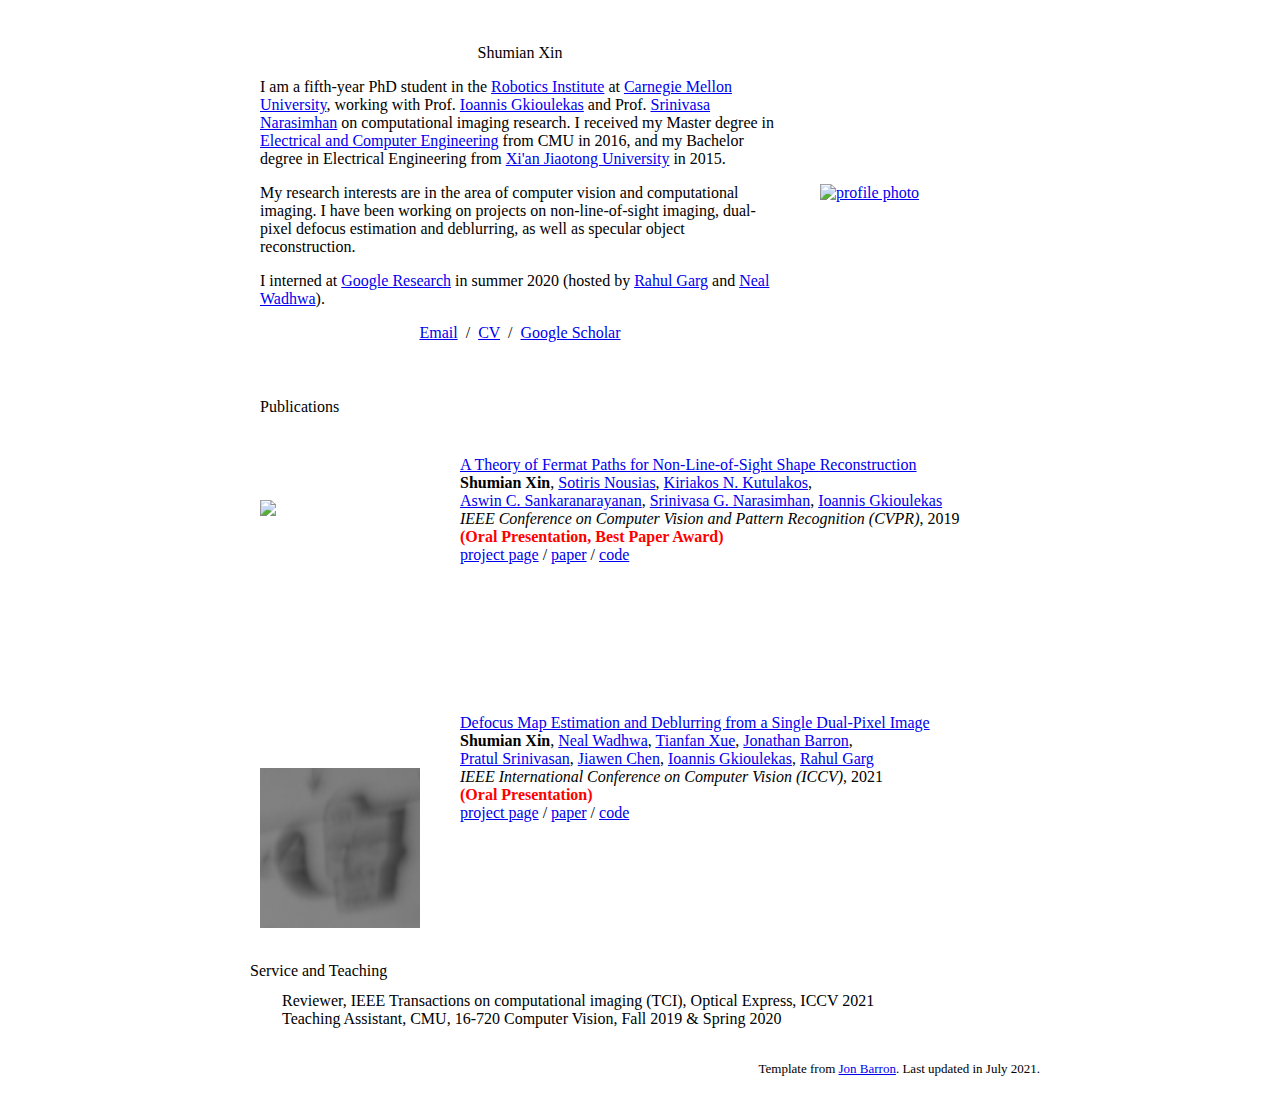
==== index.html @ d819edf9 "iccv update" ====
<!DOCTYPE HTML>
<html lang="en">
<head><meta http-equiv="Content-Type" content="text/html; charset=UTF-8">

  <title>Shumian Xin</title>
  
  <meta name="author" content="Shumian Xin">
  <meta name="viewport" content="width=device-width, initial-scale=1">
  
  <link rel="stylesheet" type="text/css" href="stylesheet.css">
  <link rel="icon" type="image/png" href="images/RI_logo.jpeg">
</head>

<body>
  <table style="width:100%;max-width:800px;border:0px;border-spacing:0px;border-collapse:separate;margin-right:auto;margin-left:auto;"><tbody>
    <tr style="padding:0px">
      <td style="padding:0px">
        <table style="width:100%;border:0px;border-spacing:0px;border-collapse:separate;margin-right:auto;margin-left:auto;"><tbody>
          <tr style="padding:0px">
            <td style="padding:2.5%;width:70%;vertical-align:middle">
              <p style="text-align:center">
                <name>Shumian Xin</name>
              </p>
              <p> I am a fifth-year PhD student in the <a href="https://www.ri.cmu.edu/">Robotics Institute</a> at <a href="http://www.cmu.edu/">Carnegie Mellon University</a>, 
                working with Prof. <a href="https://www.cs.cmu.edu/~igkioule/">Ioannis Gkioulekas</a> and Prof. <a href="https://www.cs.cmu.edu/~srinivas/">Srinivasa Narasimhan</a> on computational imaging research.
                I received my Master degree in <a href="https://www.ece.cmu.edu/">Electrical and Computer Engineering</a> from CMU in 2016, 
                and my Bachelor degree in Electrical Engineering from <a href="hhttp://en.xjtu.edu.cn/">Xi'an Jiaotong University</a> in 2015.
              </p>
              <p> My research interests are in the area of computer vision and computational imaging. 
                I have been working on projects on non-line-of-sight imaging, dual-pixel defocus estimation and deblurring, as well as specular object reconstruction.
              </p>
              <p> I interned at <a href="https://research.google/">Google Research</a> in summer 2020 (hosted by <a href="https://rahuldotgarg.appspot.com/">Rahul Garg</a> and <a href="https://nealwadhwa.com/">Neal Wadhwa</a>).
              </p>
              <p style="text-align:center">
                <a href="mailto:sxin@andrew.cmu.edu">Email</a> &nbsp/&nbsp
                <a href="data/JonBarron-CV.pdf">CV</a> &nbsp/&nbsp
                <a href="https://scholar.google.com/citations?user=XP0f5ogAAAAJ&hl=en">Google Scholar</a>
              </p>
            </td>
            <td style="padding:2.5%;width:30%;max-width:40%">
              <a href="images/ShumianXin.jpg"><img style="width:100%;max-width:100%" alt="profile photo" src="images/ShumianXin.jpg" class="hoverZoomLink"></a>
            </td>
          </tr>
        </tbody></table>
        <table style="width:100%;border:0px;border-spacing:0px;border-collapse:separate;margin-right:auto;margin-left:auto;"><tbody>
            <tr>
            <td style="padding:20px;width:100%;vertical-align:middle">
              <heading>Publications</heading>
            </td>
          </tr>
        </tbody></table>
        <table style="width:100%;border:0px;border-spacing:0px;border-collapse:separate;margin-right:auto;margin-left:auto;"><tbody>


          <tr>
            <td style="padding:20px;width:25%;vertical-align:middle">
              <div class="one">
                <img src='images/2019_CVPR_fermat_coin_diffuser.png' width="160">
              </div>
            </td>
            <td style="padding:20px;width:75%;vertical-align:middle">
              <a href="http://imaging.cs.cmu.edu/fermat_paths/">
                <papertitle>A Theory of Fermat Paths for Non-Line-of-Sight Shape Reconstruction</papertitle>
              </a>
              <br>
              <strong>Shumian Xin</strong>,
              <a href="https://scholar.google.com/citations?user=BIFpV5UAAAAJ&hl=en">Sotiris Nousias</a>,
              <a href="http://www.cs.toronto.edu/~kyros/">Kiriakos N. Kutulakos</a>, <br>
              <a href="https://users.ece.cmu.edu/~saswin/">Aswin C. Sankaranarayanan</a>,
              <a href="https://www.cs.cmu.edu/~srinivas/">Srinivasa G. Narasimhan</a>,
              <a href="https://www.cs.cmu.edu/~igkioule/">Ioannis Gkioulekas</a>
              <br>
							<em>IEEE Conference on Computer Vision and Pattern Recognition (CVPR)</em>, 2019 <br>
              <font color="red"><strong>(Oral Presentation, Best Paper Award)</strong></font>
              <br>
              <a href="https://imaging.cs.cmu.edu/fermat_paths/">project page</a>
              /
              <a href="https://imaging.cs.cmu.edu/fermat_paths/assets/cvpr2019.pdf">paper</a>
              /
              <a href="https://github.com/cmu-ci-lab/nlos_fermat_path">code</a>
            </td>
          </tr>


          <tr onmouseout="dualpixel_stop()" onmouseover="dualpixel_start()">
            <td style="padding:20px;width:25%;vertical-align:middle">
              <div class="one">
                <div class="two" id='dualdefocus_image'>
                  <img src='images/2021_ICCV_dp_defocus_output.png' width="160"></div>
                  <img src='images/2021_ICCV_dp_defocus_input.gif' width="160">
              </div>
              <script type="text/javascript">
                function dualpixel_start() {
                  document.getElementById('dualdefocus_image').style.opacity = "1";
                }

                function dualpixel_stop() {
                  document.getElementById('dualdefocus_image').style.opacity = "0";
                }
                dualpixel_stop()
              </script>
            </td>
            <td style="padding:20px;width:75%;vertical-align:middle">
              <a href="https://imaging.cs.cmu.edu/dual_pixels/">
                <papertitle>Defocus Map Estimation and Deblurring from a Single Dual-Pixel Image</papertitle>
              </a>
              <br>
              <strong>Shumian Xin</strong>,
              <a href="https://nealwadhwa.com/">Neal Wadhwa</a>,
              <a href="http://people.csail.mit.edu/tfxue/">Tianfan Xue</a>,
              <a href="https://jonbarron.info/">Jonathan Barron</a>, <br>
              <a href="https://pratulsrinivasan.github.io/">Pratul Srinivasan</a>,
              <a href="https://people.csail.mit.edu/jiawen/">Jiawen Chen</a>,
              <a href="https://www.cs.cmu.edu/~igkioule/">Ioannis Gkioulekas</a>,
              <a href="https://rahuldotgarg.appspot.com/">Rahul Garg</a>
              <br>
							<em>IEEE International Conference on Computer Vision (ICCV)</em>, 2021 <br>
              <font color="red"><strong>(Oral Presentation)</strong></font>
              <br>
              <a href="https://imaging.cs.cmu.edu/dual_pixels/">project page</a>
              /
              <a href="https://imaging.cs.cmu.edu/dual_pixels/assets/dual_pixel_ICCV_2021.pdf">paper</a>
              /
              <a href="https://github.com/cmu-ci-lab/dual_pixel_defocus_estimation_deblurring">code</a>
            </td>
          </tr> 


        </tbody></table>

        <table width="100%" align="center" border="0" cellspacing="0" cellpadding="10"><tbody>
          <tr>
            <td>
              <heading>Service and Teaching</heading>
            </td>
          </tr>
        </tbody></table>
        <table width="90%" align="center" border="0" cellpadding="0">
          <tbody>
            <tr>
              <td width="100%" valign="center">
                Reviewer, IEEE Transactions on computational imaging (TCI), Optical Express, ICCV 2021 <br>
                Teaching Assistant, CMU, 16-720 Computer Vision, Fall 2019 & Spring 2020
              </td>
            </tr>
          </tbody>
        </table>
        <table style="width:100%;border:0px;border-spacing:0px;border-collapse:separate;margin-right:auto;margin-left:auto;"><tbody>
          <tr>
            <td style="padding:0px">
              <br>
              <p style="text-align:right;font-size:small;">
                Template from <a href="https://jonbarron.info">Jon Barron</a>. Last updated in July 2021.
              </p>
            </td>
          </tr>
        </tbody></table>
      </td>
    </tr>
  </table>
</body>

</html>
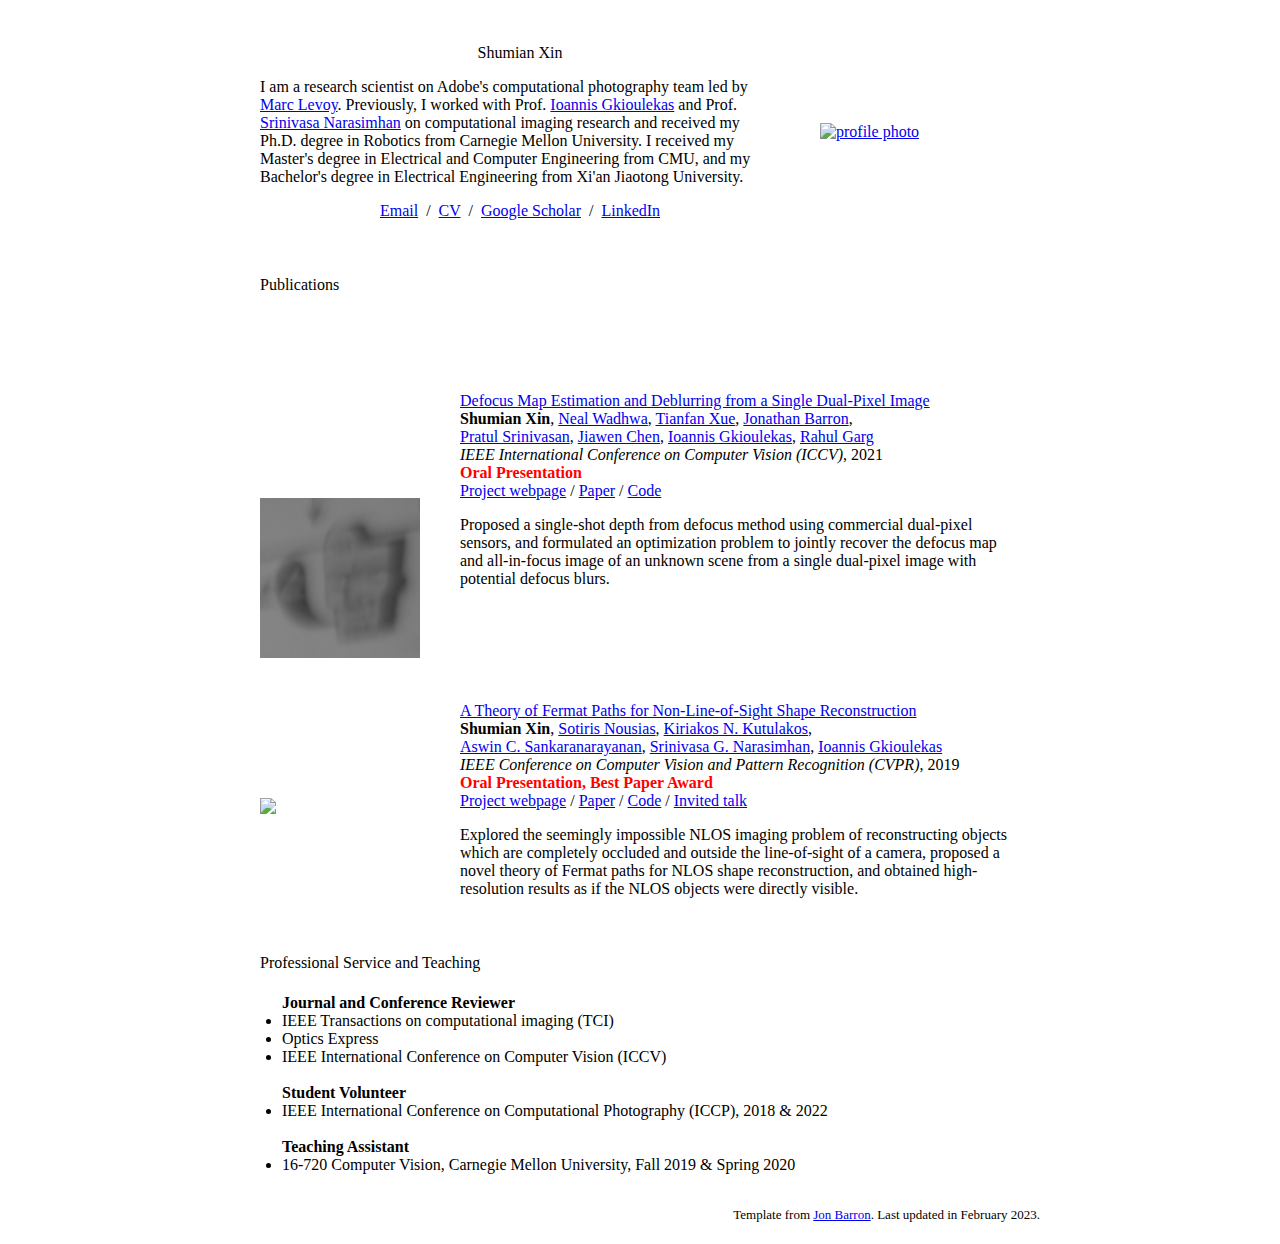
==== commit dc10d18a: "202302 Update" ====
--- a/index.html
+++ b/index.html
@@ -8,153 +8,186 @@
   <meta name="viewport" content="width=device-width, initial-scale=1">
   
   <link rel="stylesheet" type="text/css" href="stylesheet.css">
-  <link rel="icon" type="image/png" href="images/RI_logo.jpeg">
+  <link rel="icon" type="image/png" href="images/Adobe_Corporate_Vertical_Lockup_Red_HEX.png">
 </head>
 
 <body>
   <table style="width:100%;max-width:800px;border:0px;border-spacing:0px;border-collapse:separate;margin-right:auto;margin-left:auto;"><tbody>
     <tr style="padding:0px">
       <td style="padding:0px">
-        <table style="width:100%;border:0px;border-spacing:0px;border-collapse:separate;margin-right:auto;margin-left:auto;"><tbody>
-          <tr style="padding:0px">
-            <td style="padding:2.5%;width:70%;vertical-align:middle">
-              <p style="text-align:center">
-                <name>Shumian Xin</name>
-              </p>
-              <p> I am a fifth-year PhD student in the <a href="https://www.ri.cmu.edu/">Robotics Institute</a> at <a href="http://www.cmu.edu/">Carnegie Mellon University</a>, 
-                working with Prof. <a href="https://www.cs.cmu.edu/~igkioule/">Ioannis Gkioulekas</a> and Prof. <a href="https://www.cs.cmu.edu/~srinivas/">Srinivasa Narasimhan</a> on computational imaging research.
-                I received my Master degree in <a href="https://www.ece.cmu.edu/">Electrical and Computer Engineering</a> from CMU in 2016, 
-                and my Bachelor degree in Electrical Engineering from <a href="hhttp://en.xjtu.edu.cn/">Xi'an Jiaotong University</a> in 2015.
-              </p>
-              <p> My research interests are in the area of computer vision and computational imaging. 
-                I have been working on projects on non-line-of-sight imaging, dual-pixel defocus estimation and deblurring, as well as specular object reconstruction.
-              </p>
-              <p> I interned at <a href="https://research.google/">Google Research</a> in summer 2020 (hosted by <a href="https://rahuldotgarg.appspot.com/">Rahul Garg</a> and <a href="https://nealwadhwa.com/">Neal Wadhwa</a>).
-              </p>
-              <p style="text-align:center">
-                <a href="mailto:sxin@andrew.cmu.edu">Email</a> &nbsp/&nbsp
-                <a href="data/JonBarron-CV.pdf">CV</a> &nbsp/&nbsp
-                <a href="https://scholar.google.com/citations?user=XP0f5ogAAAAJ&hl=en">Google Scholar</a>
-              </p>
-            </td>
-            <td style="padding:2.5%;width:30%;max-width:40%">
-              <a href="images/ShumianXin.jpg"><img style="width:100%;max-width:100%" alt="profile photo" src="images/ShumianXin.jpg" class="hoverZoomLink"></a>
-            </td>
-          </tr>
-        </tbody></table>
-        <table style="width:100%;border:0px;border-spacing:0px;border-collapse:separate;margin-right:auto;margin-left:auto;"><tbody>
+        
+        
+        <table style="width:100%;border:0px;border-spacing:0px;border-collapse:separate;margin-right:auto;margin-left:auto;">
+          <tbody>
+            <tr style="padding:0px">
+              <td style="padding:2.5%;width:70%;vertical-align:middle">
+                <p style="text-align:center">
+                  <name>Shumian Xin</name>
+                </p>
+                <p> I am a research scientist on Adobe's computational photography team led by <a href="http://graphics.stanford.edu/~levoy/">Marc Levoy</a>. 
+                  Previously, I worked with Prof. <a href="https://www.cs.cmu.edu/~igkioule/">Ioannis Gkioulekas</a> and Prof. <a href="https://www.cs.cmu.edu/~srinivas/">Srinivasa Narasimhan</a> 
+                  on computational imaging research and received my Ph.D. degree in Robotics from Carnegie Mellon University.
+                  I received my Master's degree in Electrical and Computer Engineering from CMU, 
+                  and my Bachelor's degree in Electrical Engineering from Xi'an Jiaotong University.
+                </p>
+                
+                <p style="text-align:center">
+                  <a href="mailto:sxin@adobe.com">Email</a> &nbsp/&nbsp
+                  <a href="assets/ShumianXin_CV_202302.pdf">CV</a> &nbsp/&nbsp
+                  <a href="https://scholar.google.com/citations?user=XP0f5ogAAAAJ&hl=en">Google Scholar</a> &nbsp/&nbsp
+                  <a href="https://www.linkedin.com/in/shumianxin/">LinkedIn</a>
+                </p>
+              </td>
+              <td style="padding:2.5%;width:30%;max-width:40%">
+                <a href="images/ShumianXin.jpg"><img style="width:100%;max-width:100%" alt="profile photo" src="images/ShumianXin.jpg" class="hoverZoomLink"></a>
+              </td>
+            </tr>
+          </tbody>
+        </table>
+
+        
+        <table style="width:100%;border:0px;border-spacing:0px;border-collapse:separate;margin-right:auto;margin-left:auto;">
+          <tbody>
             <tr>
-            <td style="padding:20px;width:100%;vertical-align:middle">
-              <heading>Publications</heading>
-            </td>
-          </tr>
-        </tbody></table>
-        <table style="width:100%;border:0px;border-spacing:0px;border-collapse:separate;margin-right:auto;margin-left:auto;"><tbody>
+              <td style="padding:20px;width:100%;vertical-align:middle">
+                <heading>Publications</heading>
+              </td>
+            </tr>
+          </tbody>
+        </table>
+        
+
+        <table style="width:100%;border:0px;border-spacing:0px;border-collapse:separate;margin-right:auto;margin-left:auto;">
+          <tbody>
+            <tr onmouseout="dualpixel_stop()" onmouseover="dualpixel_start()">
+              <td style="padding:20px;width:25%;vertical-align:middle">
+                <div class="one">
+                  <div class="two" id='dualdefocus_image'>
+                    <img src='images/2021_ICCV_dp_defocus_output.png' width="160"></div>
+                    <img src='images/2021_ICCV_dp_defocus_input.gif' width="160">
+                </div>
+                <script type="text/javascript">
+                  function dualpixel_start() {
+                    document.getElementById('dualdefocus_image').style.opacity = "1";
+                  }
+
+                  function dualpixel_stop() {
+                    document.getElementById('dualdefocus_image').style.opacity = "0";
+                  }
+                  dualpixel_stop()
+                </script>
+              </td>
+              
+              <td style="padding:20px;width:75%;vertical-align:middle">
+                <a href="https://imaging.cs.cmu.edu/dual_pixels/">
+                  <papertitle>Defocus Map Estimation and Deblurring from a Single Dual-Pixel Image</papertitle>
+                </a>
+                <br>
+                <strong>Shumian Xin</strong>,
+                <a href="https://nealwadhwa.com/">Neal Wadhwa</a>,
+                <a href="http://people.csail.mit.edu/tfxue/">Tianfan Xue</a>,
+                <a href="https://jonbarron.info/">Jonathan Barron</a>, <br>
+                <a href="https://pratulsrinivasan.github.io/">Pratul Srinivasan</a>,
+                <a href="https://people.csail.mit.edu/jiawen/">Jiawen Chen</a>,
+                <a href="https://www.cs.cmu.edu/~igkioule/">Ioannis Gkioulekas</a>,
+                <a href="https://rahuldotgarg.appspot.com/">Rahul Garg</a>
+                <br>
+                <em>IEEE International Conference on Computer Vision (ICCV)</em>, 2021 <br>
+                <font color="red"><strong>Oral Presentation</strong></font>
+                <br>
+                <a href="https://imaging.cs.cmu.edu/dual_pixels/">Project webpage</a>
+                /
+                <a href="https://imaging.cs.cmu.edu/dual_pixels/assets/dual_pixel_ICCV_2021.pdf">Paper</a>
+                /
+                <a href="https://github.com/cmu-ci-lab/dual_pixel_defocus_estimation_deblurring">Code</a>
+                <p>
+                  Proposed a single-shot depth from defocus method using commercial dual-pixel sensors, 
+                  and formulated an optimization problem to jointly recover the defocus map and all-in-focus image of an unknown scene 
+                  from a single dual-pixel image with potential defocus blurs.
+                </p>
+              </td>
+            </tr> 
 
 
-          <tr>
-            <td style="padding:20px;width:25%;vertical-align:middle">
-              <div class="one">
-                <img src='images/2019_CVPR_fermat_coin_diffuser.png' width="160">
-              </div>
-            </td>
-            <td style="padding:20px;width:75%;vertical-align:middle">
-              <a href="http://imaging.cs.cmu.edu/fermat_paths/">
-                <papertitle>A Theory of Fermat Paths for Non-Line-of-Sight Shape Reconstruction</papertitle>
-              </a>
-              <br>
-              <strong>Shumian Xin</strong>,
-              <a href="https://scholar.google.com/citations?user=BIFpV5UAAAAJ&hl=en">Sotiris Nousias</a>,
-              <a href="http://www.cs.toronto.edu/~kyros/">Kiriakos N. Kutulakos</a>, <br>
-              <a href="https://users.ece.cmu.edu/~saswin/">Aswin C. Sankaranarayanan</a>,
-              <a href="https://www.cs.cmu.edu/~srinivas/">Srinivasa G. Narasimhan</a>,
-              <a href="https://www.cs.cmu.edu/~igkioule/">Ioannis Gkioulekas</a>
-              <br>
-							<em>IEEE Conference on Computer Vision and Pattern Recognition (CVPR)</em>, 2019 <br>
-              <font color="red"><strong>(Oral Presentation, Best Paper Award)</strong></font>
-              <br>
-              <a href="https://imaging.cs.cmu.edu/fermat_paths/">project page</a>
-              /
-              <a href="https://imaging.cs.cmu.edu/fermat_paths/assets/cvpr2019.pdf">paper</a>
-              /
-              <a href="https://github.com/cmu-ci-lab/nlos_fermat_path">code</a>
-            </td>
-          </tr>
+            <tr>
+              <td style="padding:20px;width:25%;vertical-align:middle">
+                  <img src='images/2019_CVPR_fermat_coin_diffuser.png' width="160">
+              </td>
+              <td style="padding:20px;width:75%;vertical-align:middle">
+                <a href="http://imaging.cs.cmu.edu/fermat_paths/">
+                  <papertitle>A Theory of Fermat Paths for Non-Line-of-Sight Shape Reconstruction</papertitle>
+                </a>
+                <br>
+                <strong>Shumian Xin</strong>,
+                <a href="https://scholar.google.com/citations?user=BIFpV5UAAAAJ&hl=en">Sotiris Nousias</a>,
+                <a href="http://www.cs.toronto.edu/~kyros/">Kiriakos N. Kutulakos</a>, <br>
+                <a href="https://users.ece.cmu.edu/~saswin/">Aswin C. Sankaranarayanan</a>,
+                <a href="https://www.cs.cmu.edu/~srinivas/">Srinivasa G. Narasimhan</a>,
+                <a href="https://www.cs.cmu.edu/~igkioule/">Ioannis Gkioulekas</a>
+                <br>
+                <em>IEEE Conference on Computer Vision and Pattern Recognition (CVPR)</em>, 2019 <br>
+                <font color="red"><strong>Oral Presentation, Best Paper Award</strong></font>
+                <br>
+                <a href="https://imaging.cs.cmu.edu/fermat_paths/">Project webpage</a>
+                /
+                <a href="https://imaging.cs.cmu.edu/fermat_paths/assets/cvpr2019.pdf">Paper</a>
+                /
+                <a href="https://github.com/cmu-ci-lab/nlos_fermat_path">Code</a>
+                /
+                <a href="https://www.youtube.com/watch?v=oxnZNSqCivE&t=18532s&ab_channel=CCD2020">Invited talk</a>
+                <p>Explored the seemingly impossible NLOS imaging problem of reconstructing objects which are completely occluded and outside the line-of-sight of a camera, 
+                  proposed a novel theory of Fermat paths for NLOS shape reconstruction, 
+                  and obtained high-resolution results as if the NLOS objects were directly visible.
+                </p>
+              </td>
+            </tr>
+          </tbody>
+        </table>
 
 
-          <tr onmouseout="dualpixel_stop()" onmouseover="dualpixel_start()">
-            <td style="padding:20px;width:25%;vertical-align:middle">
-              <div class="one">
-                <div class="two" id='dualdefocus_image'>
-                  <img src='images/2021_ICCV_dp_defocus_output.png' width="160"></div>
-                  <img src='images/2021_ICCV_dp_defocus_input.gif' width="160">
-              </div>
-              <script type="text/javascript">
-                function dualpixel_start() {
-                  document.getElementById('dualdefocus_image').style.opacity = "1";
-                }
-
-                function dualpixel_stop() {
-                  document.getElementById('dualdefocus_image').style.opacity = "0";
-                }
-                dualpixel_stop()
-              </script>
-            </td>
-            <td style="padding:20px;width:75%;vertical-align:middle">
-              <a href="https://imaging.cs.cmu.edu/dual_pixels/">
-                <papertitle>Defocus Map Estimation and Deblurring from a Single Dual-Pixel Image</papertitle>
-              </a>
-              <br>
-              <strong>Shumian Xin</strong>,
-              <a href="https://nealwadhwa.com/">Neal Wadhwa</a>,
-              <a href="http://people.csail.mit.edu/tfxue/">Tianfan Xue</a>,
-              <a href="https://jonbarron.info/">Jonathan Barron</a>, <br>
-              <a href="https://pratulsrinivasan.github.io/">Pratul Srinivasan</a>,
-              <a href="https://people.csail.mit.edu/jiawen/">Jiawen Chen</a>,
-              <a href="https://www.cs.cmu.edu/~igkioule/">Ioannis Gkioulekas</a>,
-              <a href="https://rahuldotgarg.appspot.com/">Rahul Garg</a>
-              <br>
-							<em>IEEE International Conference on Computer Vision (ICCV)</em>, 2021 <br>
-              <font color="red"><strong>(Oral Presentation)</strong></font>
-              <br>
-              <a href="https://imaging.cs.cmu.edu/dual_pixels/">project page</a>
-              /
-              <a href="https://imaging.cs.cmu.edu/dual_pixels/assets/dual_pixel_ICCV_2021.pdf">paper</a>
-              /
-              <a href="https://github.com/cmu-ci-lab/dual_pixel_defocus_estimation_deblurring">code</a>
-            </td>
-          </tr> 
-
-
-        </tbody></table>
-
-        <table width="100%" align="center" border="0" cellspacing="0" cellpadding="10"><tbody>
-          <tr>
-            <td>
-              <heading>Service and Teaching</heading>
-            </td>
-          </tr>
-        </tbody></table>
+        <table width="100%" align="center" border="0" cellspacing="0" cellpadding="10">
+          <tbody>
+            <tr>
+              <td style="padding:20px;width:100%;vertical-align:middle">
+                <heading>Professional Service and Teaching</heading>
+              </td>
+            </tr>
+          </tbody>
+        </table>
+      
         <table width="90%" align="center" border="0" cellpadding="0">
           <tbody>
             <tr>
               <td width="100%" valign="center">
-                Reviewer, IEEE Transactions on computational imaging (TCI), Optical Express, ICCV 2021 <br>
-                Teaching Assistant, CMU, 16-720 Computer Vision, Fall 2019 & Spring 2020
+                <strong>Journal and Conference Reviewer</strong>
+                <li>IEEE Transactions on computational imaging (TCI)</li> 
+                <li>Optics Express</li> 
+                <li>IEEE International Conference on Computer Vision (ICCV)</li> 
+                <br>
+                <strong>Student Volunteer</strong>
+                <li>IEEE International Conference on Computational Photography (ICCP), 2018 & 2022</li> 
+                <br>
+                <strong>Teaching Assistant</strong>
+                <li>16-720 Computer Vision, Carnegie Mellon University, Fall 2019 & Spring 2020</li>  
               </td>
             </tr>
           </tbody>
         </table>
-        <table style="width:100%;border:0px;border-spacing:0px;border-collapse:separate;margin-right:auto;margin-left:auto;"><tbody>
-          <tr>
-            <td style="padding:0px">
-              <br>
-              <p style="text-align:right;font-size:small;">
-                Template from <a href="https://jonbarron.info">Jon Barron</a>. Last updated in July 2021.
-              </p>
-            </td>
-          </tr>
-        </tbody></table>
+
+
+        <table style="width:100%;border:0px;border-spacing:0px;border-collapse:separate;margin-right:auto;margin-left:auto;">
+          <tbody>
+            <tr>
+              <td style="padding:0px">
+                <br>
+                <p style="text-align:right;font-size:small;">
+                  Template from <a href="https://jonbarron.info">Jon Barron</a>. Last updated in February 2023.
+                </p>
+              </td>
+            </tr>
+          </tbody>
+        </table>
+
       </td>
     </tr>
   </table>
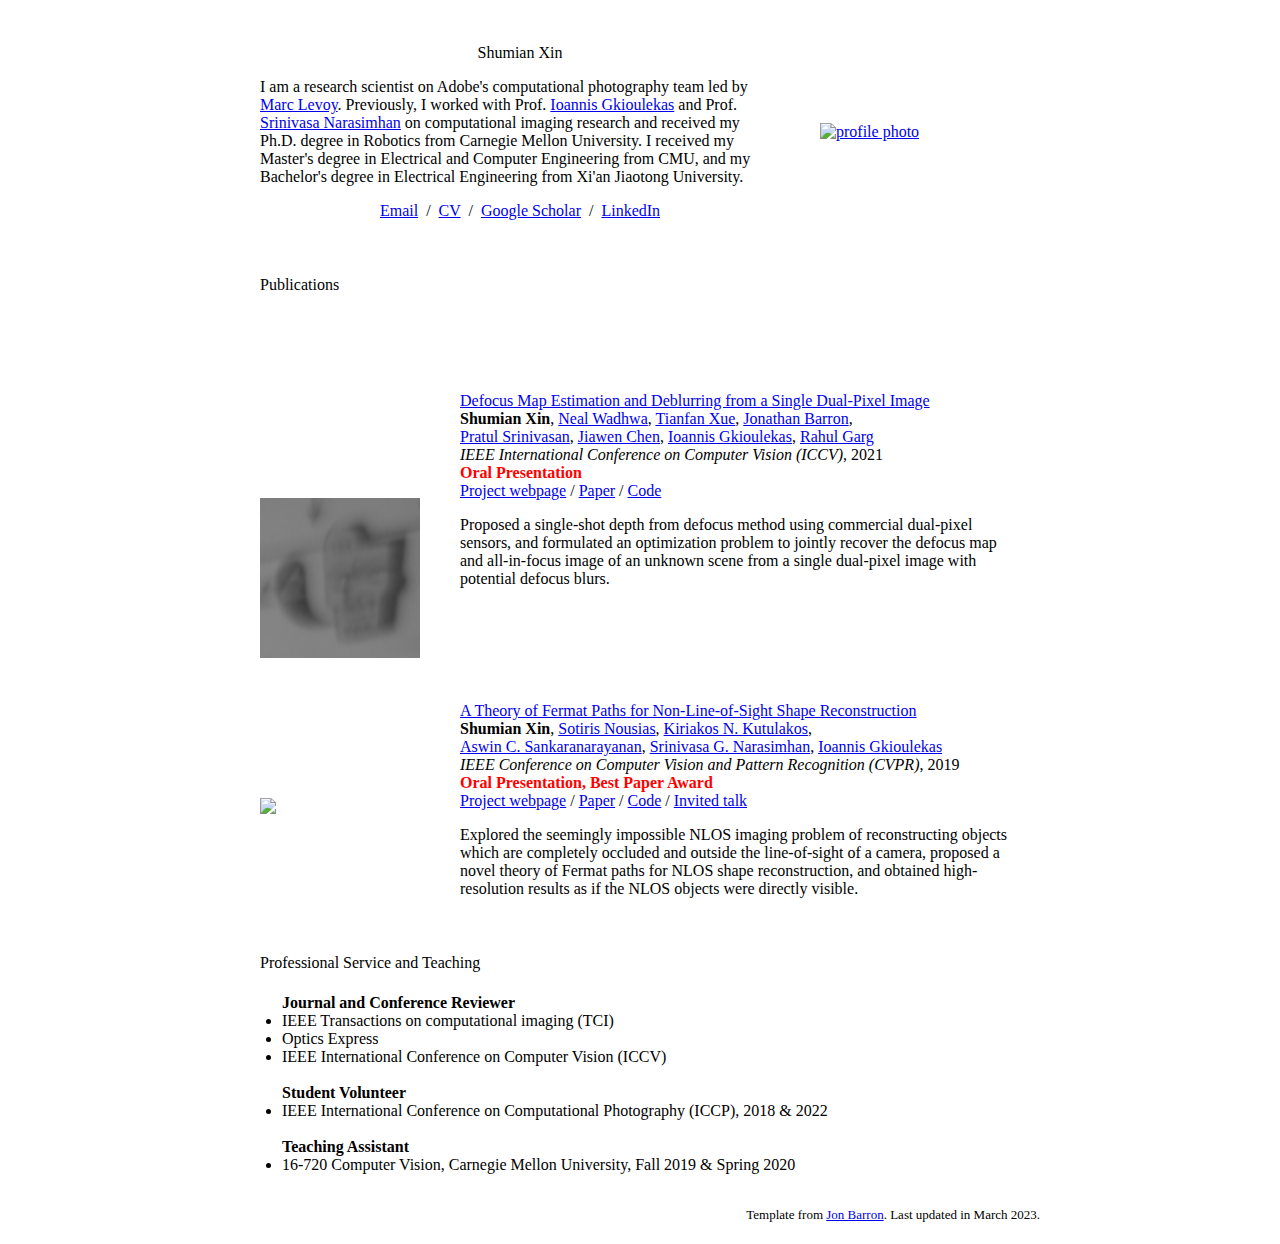
==== commit 6f4b8810: "March upate" ====
--- a/index.html
+++ b/index.html
@@ -181,7 +181,7 @@
               <td style="padding:0px">
                 <br>
                 <p style="text-align:right;font-size:small;">
-                  Template from <a href="https://jonbarron.info">Jon Barron</a>. Last updated in February 2023.
+                  Template from <a href="https://jonbarron.info">Jon Barron</a>. Last updated in March 2023.
                 </p>
               </td>
             </tr>
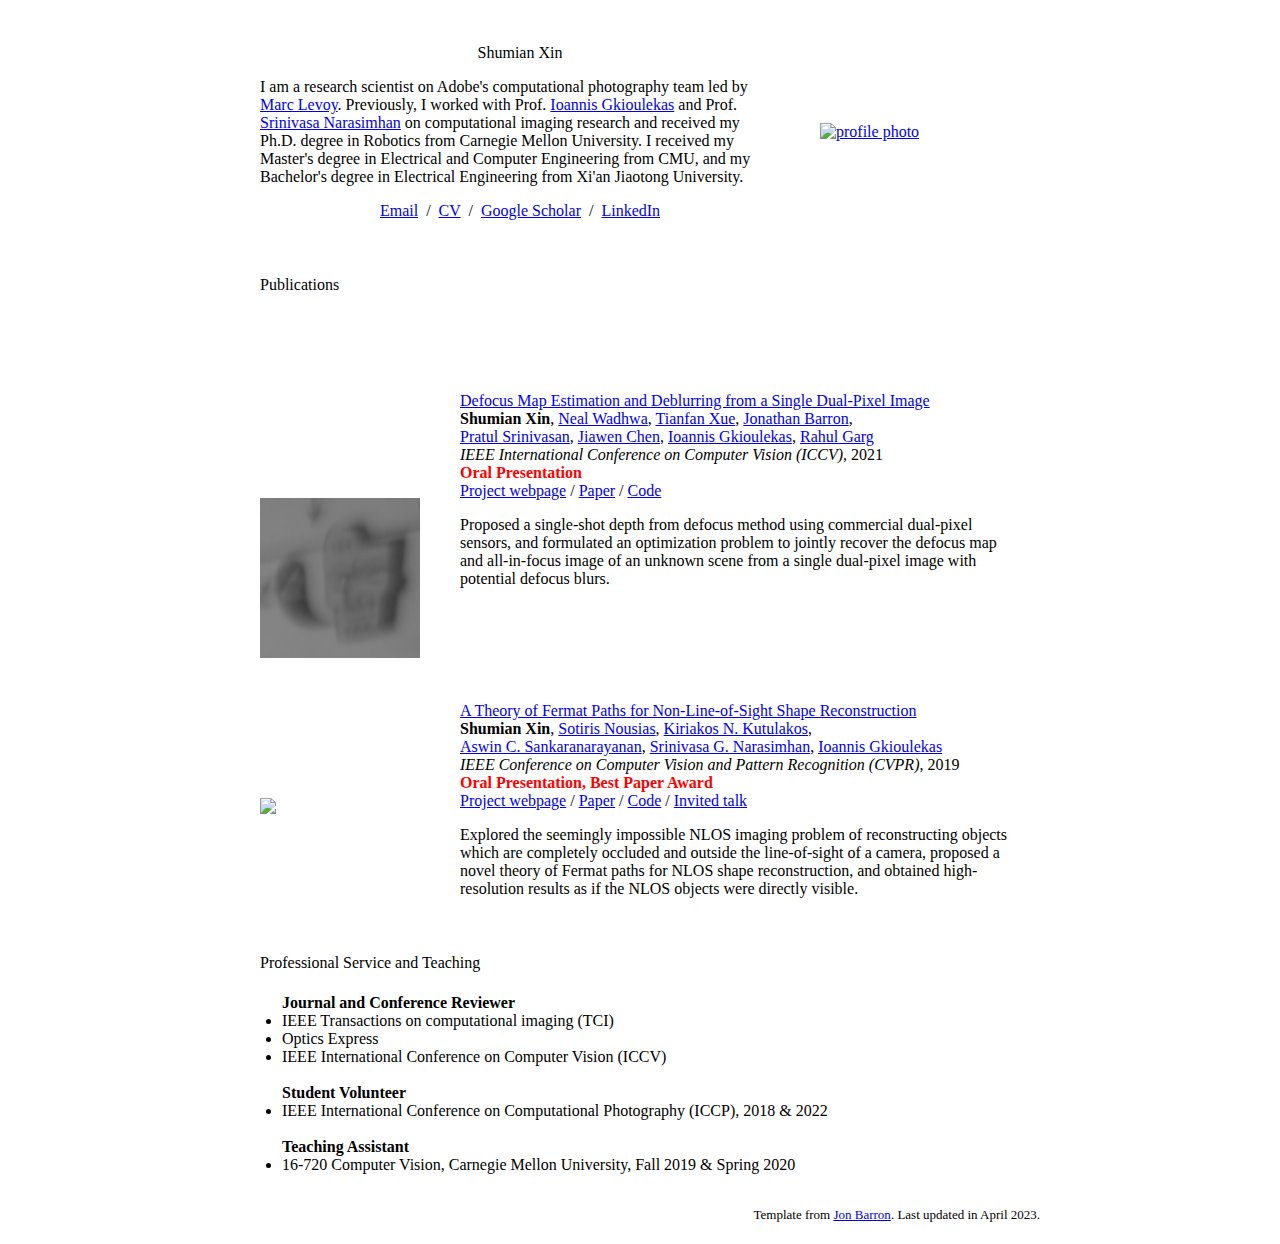
==== commit f3cc3720: "April update" ====
--- a/index.html
+++ b/index.html
@@ -181,7 +181,7 @@
               <td style="padding:0px">
                 <br>
                 <p style="text-align:right;font-size:small;">
-                  Template from <a href="https://jonbarron.info">Jon Barron</a>. Last updated in March 2023.
+                  Template from <a href="https://jonbarron.info">Jon Barron</a>. Last updated in April 2023.
                 </p>
               </td>
             </tr>
